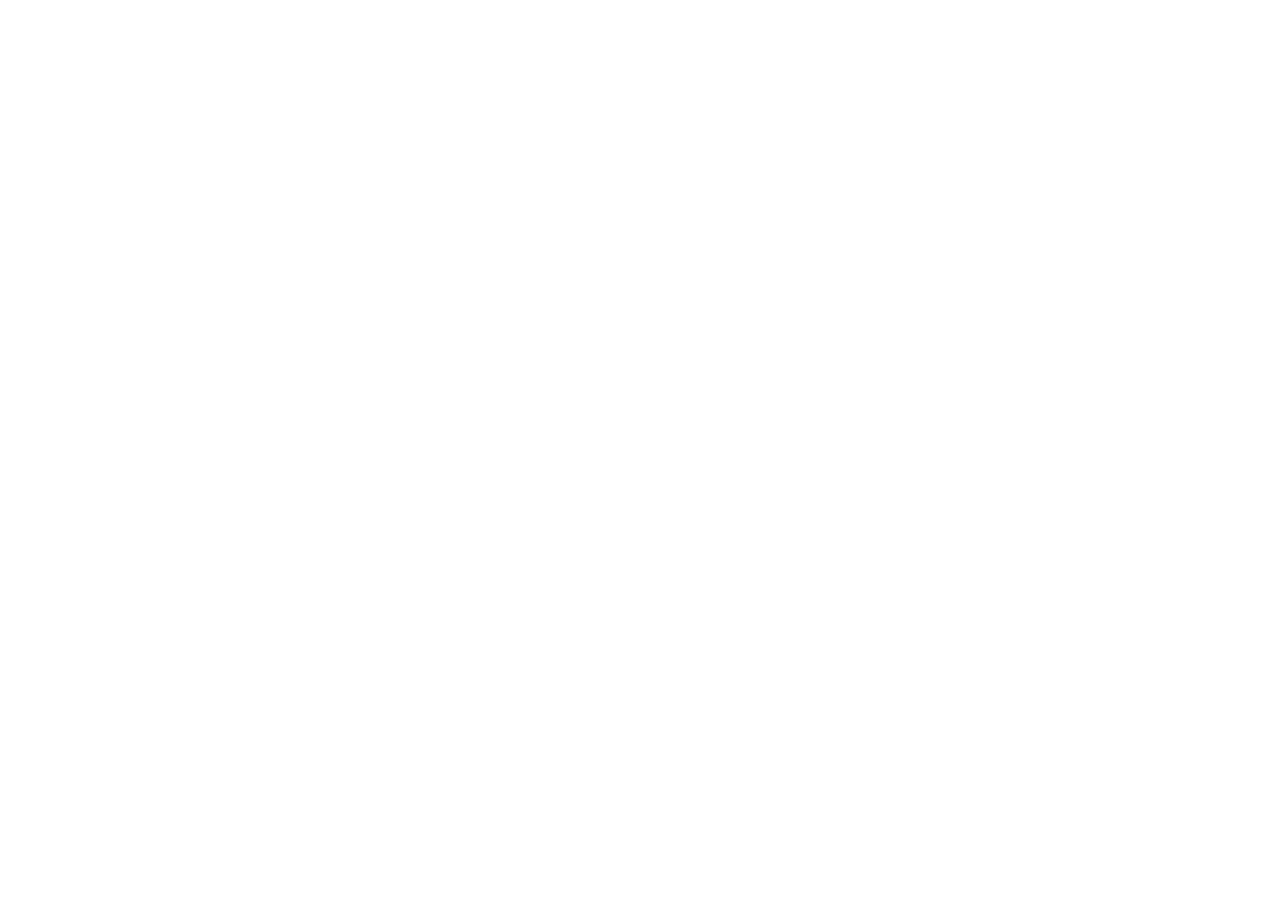
==== Project/index.html @ 218e2b2a "Főoldal fájlok létrehozása" ====
<!DOCTYPE html>
<html lang="en">
<head>
    <meta charset="UTF-8">
    <meta name="viewport" content="width=device-width, initial-scale=1.0">
    <link rel="stylesheet" href="style.css">
    <script src="script.js" defer></script>
    <title>Főoldal</title>
</head>
<body>
    
</body>
</html>
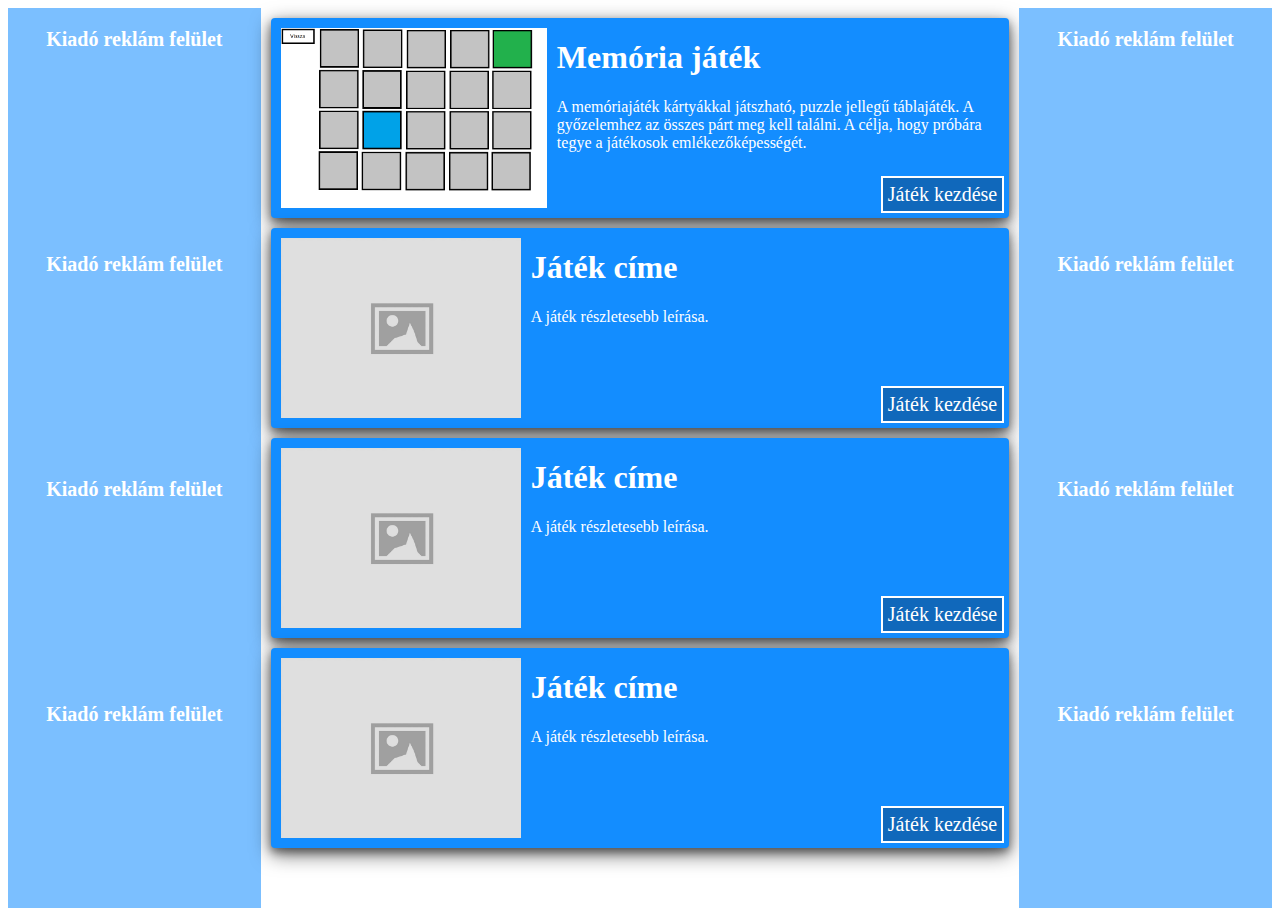
==== commit 1e3e5b08: "Főoldal HTML, CSS alap kinézet" ====
--- a/Project/index.html
+++ b/Project/index.html
@@ -8,6 +8,68 @@
     <title>Főoldal</title>
 </head>
 <body>
-    
+    <div class="content">
+        <div class="commercial">
+            <p>Kiadó reklám felület</p>
+            <p>Kiadó reklám felület</p>
+            <p>Kiadó reklám felület</p>
+            <p>Kiadó reklám felület</p>
+        </div>
+        <div class="menu">
+
+            <div class="gameTicket">
+                <div class="img">
+                    <img src="../Kepernyotervek/Memory_game/Játék.png" alt="">
+                </div>
+                <div class="gameDetails">
+                    <h1>Memória játék</h1>
+                    <p>A memóriajáték kártyákkal játszható, puzzle jellegű táblajáték. A győzelemhez az összes párt meg kell találni. A célja, hogy próbára tegye a játékosok emlékezőképességét.</p>
+                    <a href="#">Játék kezdése</a>
+                </div>
+            </div>
+
+            <div class="gameTicket">
+                <div class="img">
+                    <img src="../Project/img/placeholder-img.jpg" alt="">
+                </div>
+                <div class="gameDetails">
+                    <h1>Játék címe</h1>
+                    <p>A játék részletesebb leírása.</p>
+                    <a href="#">Játék kezdése</a>
+                </div>
+            </div>
+
+            <div class="gameTicket">
+                <div class="img">
+                    <img src="../Project/img/placeholder-img.jpg" alt="">
+                </div>
+                <div class="gameDetails">
+                    <h1>Játék címe</h1>
+                    <p>A játék részletesebb leírása.</p>
+                    <a href="#">Játék kezdése</a>
+                </div>
+            </div>
+
+            <div class="gameTicket">
+                <div class="img">
+                    <img src="../Project/img/placeholder-img.jpg" alt="">
+                </div>
+                <div class="gameDetails">
+                    <h1>Játék címe</h1>
+                    <p>A játék részletesebb leírása.</p>
+                    <a href="#">Játék kezdése</a>
+                </div>
+            </div>
+
+        </div>
+
+        <div class="commercial">
+            <p>Kiadó reklám felület</p>
+            <p>Kiadó reklám felület</p>
+            <p>Kiadó reklám felület</p>
+            <p>Kiadó reklám felület</p>
+        </div>
+
+    </div>
 </body>
 </html>--- a/Project/style.css
+++ b/Project/style.css
@@ -0,0 +1,75 @@
+.content{
+    display: flex;
+    width: 100%;
+    margin: auto;
+}
+
+.commercial{
+    flex: 1;
+    height: 100vh;
+    background-color: rgb(123, 191, 255);
+    text-align: center;
+    font-size: 20px;
+    font-weight: bold;
+    color: white;
+
+    display: flex;
+    flex-direction: column;
+}
+
+.commercial p{
+    flex: 1;
+}
+
+.content .menu{
+    flex: 3;
+}
+
+/* MENÜ SÁV */
+
+.gameTicket{
+    margin: 10px;
+    display: flex;
+    background-color: rgb(19, 141, 255);
+    border-radius: 4px;
+    box-shadow: 0 4px 8px 0 rgba(0, 0, 0, 0.4), 0 6px 20px 0 rgba(0, 0, 0, 0.6);
+}
+
+.img{
+    height: 200px;
+    display: flex;
+    justify-content: center;
+    align-items: center;
+}
+
+.img img{
+    width: auto;
+    height: 180px;
+    padding-left: 10px;
+}
+
+.gameDetails{
+    margin-left: 10px;
+    color: white;
+    position: relative;
+    width: 100%;
+}
+
+.gameDetails a{
+    text-decoration: none;
+    background-color: rgb(16, 104, 187);
+    color: white;
+    border: 2px solid white;
+    font-size: 20px;
+    padding: 5px;
+    position: absolute;
+    right: 5px;
+    bottom: 5px;
+}
+
+.gameDetails a:hover{
+   
+    background-color: rgb(39, 136, 226);
+   cursor: pointer;  
+    
+}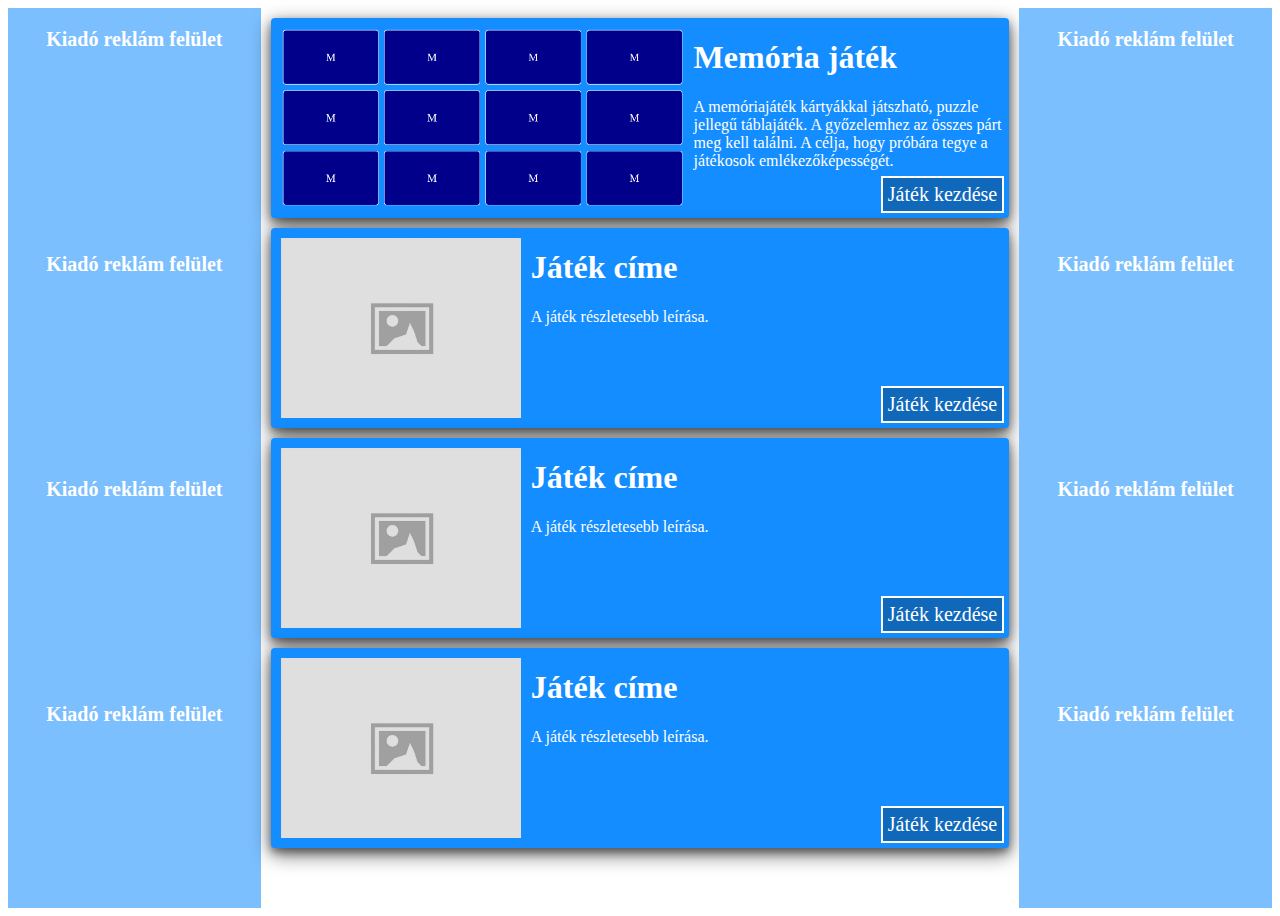
==== commit b8cb6c3e: "Memória játék összekötése a főoldallal + Kép" ====
--- a/Project/index.html
+++ b/Project/index.html
@@ -19,12 +19,12 @@
 
             <div class="gameTicket">
                 <div class="img">
-                    <img src="../Kepernyotervek/Memory_game/Játék.png" alt="">
+                    <img src="./img/Memori_game_pic.png" alt="">
                 </div>
                 <div class="gameDetails">
                     <h1>Memória játék</h1>
                     <p>A memóriajáték kártyákkal játszható, puzzle jellegű táblajáték. A győzelemhez az összes párt meg kell találni. A célja, hogy próbára tegye a játékosok emlékezőképességét.</p>
-                    <a href="#">Játék kezdése</a>
+                    <a href="./Memory_game/memory_game.html">Játék kezdése</a>
                 </div>
             </div>
 
--- a/Project/style.css
+++ b/Project/style.css
@@ -67,9 +67,7 @@
     bottom: 5px;
 }
 
-.gameDetails a:hover{
-   
+.gameDetails a:hover{  
     background-color: rgb(39, 136, 226);
-   cursor: pointer;  
-    
+   cursor: pointer;   
 }